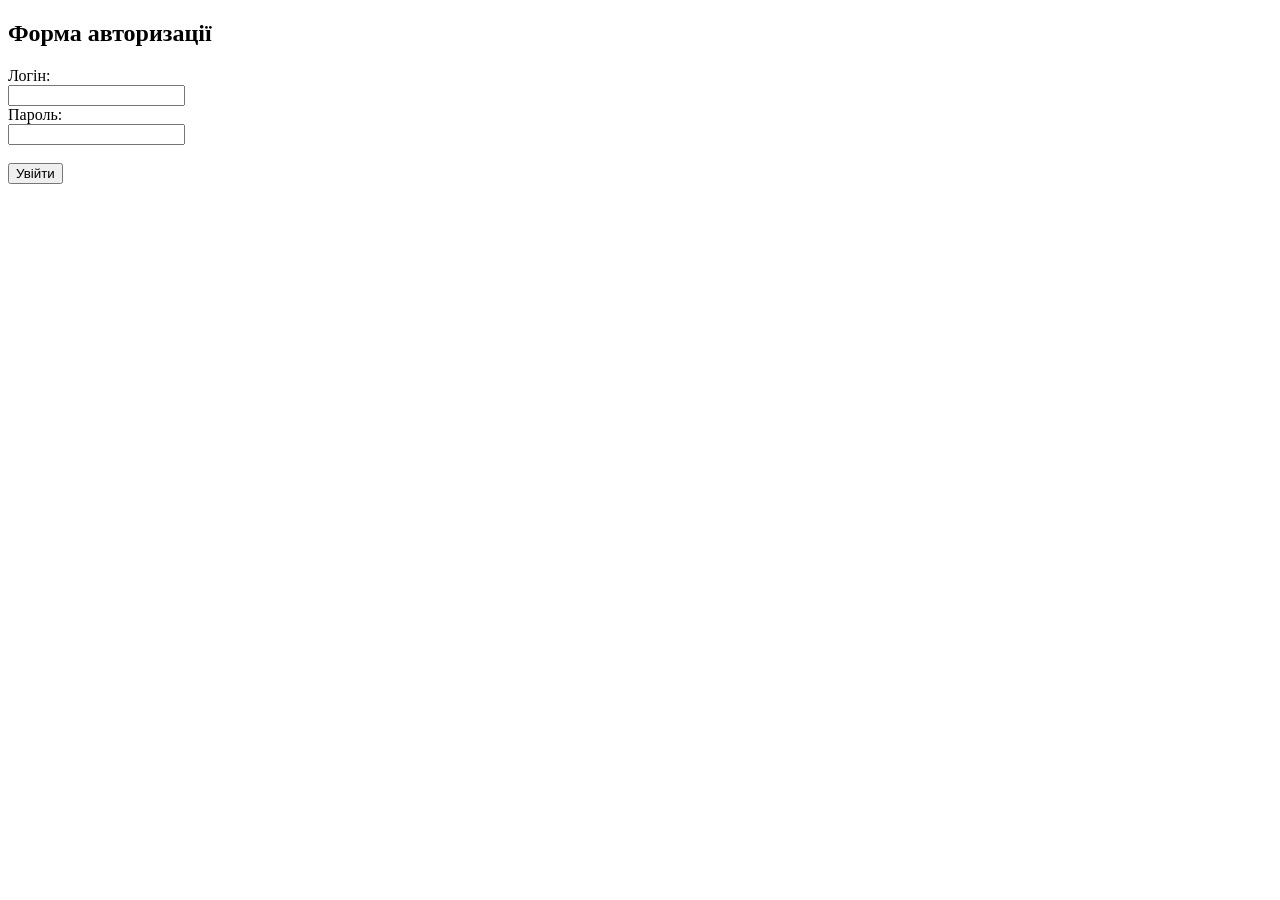
==== templates/login.html @ 1fe864f8 "Додано авторизацію" ====
<!DOCTYPE html>
<html lang="uk">

<head>
    <meta charset="UTF-8">
    <title>Авторизація</title>
</head>

<body>
    <h2>Форма авторизації</h2>

    <form>
        <label>Логін:</label><br>
        <input type="text" name="username"><br>

        <label>Пароль:</label><br>
        <input type="password" name="password"><br><br>

        <button type="submit">Увійти</button>
    </form>

</body>

</html>
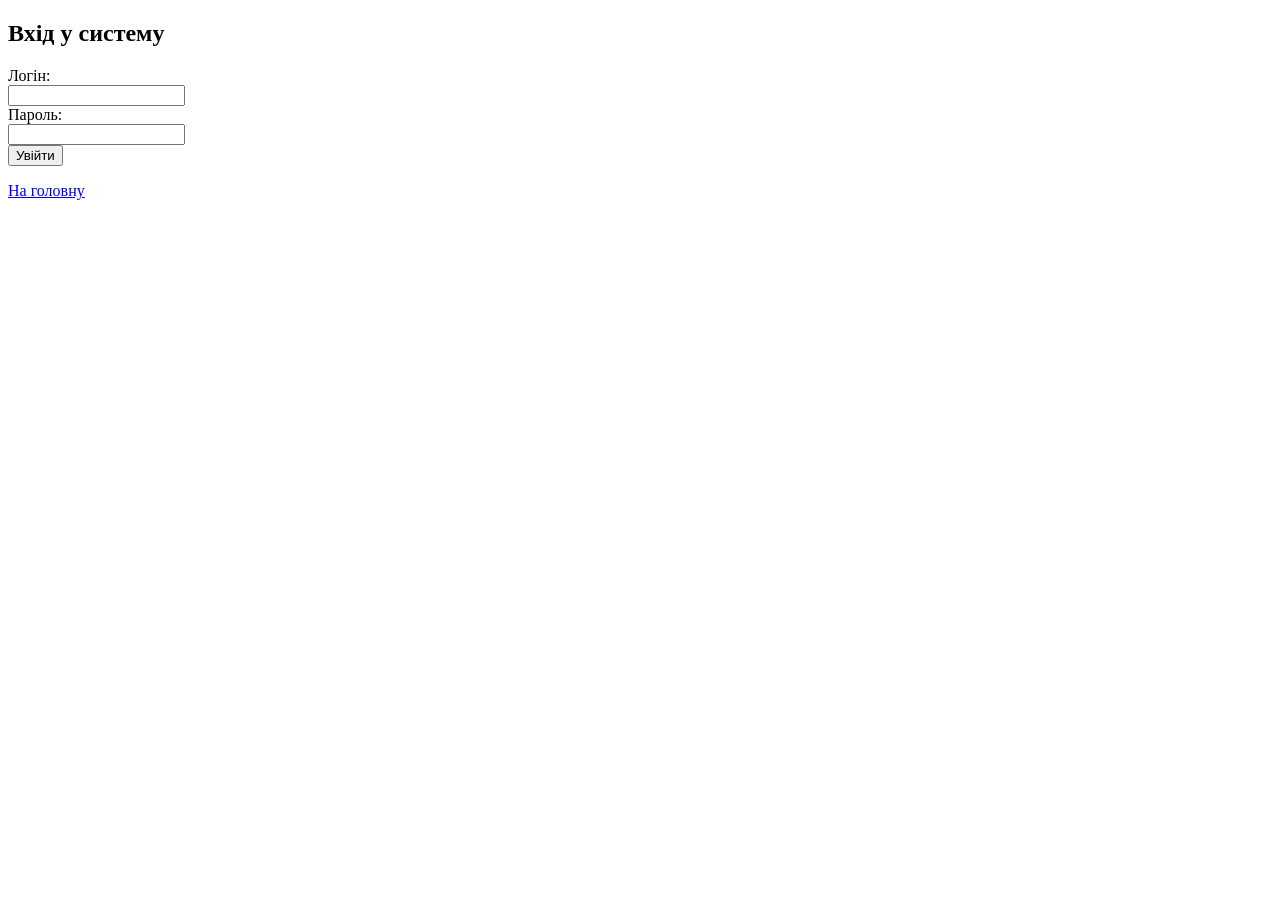
==== commit 747fcfc5: "Оновлено файли розмітки в каталозі templates" ====
--- a/templates/login.html
+++ b/templates/login.html
@@ -1,24 +1,23 @@
 <!DOCTYPE html>
 <html lang="uk">
-
 <head>
-    <meta charset="UTF-8">
-    <title>Авторизація</title>
+ <meta charset="UTF-8">
+ <title>Авторизація</title>
+ <link rel="stylesheet" href="{{ url_for('static',
+filename='style.css') }}">
 </head>
-
 <body>
-    <h2>Форма авторизації</h2>
-
-    <form>
-        <label>Логін:</label><br>
-        <input type="text" name="username"><br>
-
-        <label>Пароль:</label><br>
-        <input type="password" name="password"><br><br>
-
-        <button type="submit">Увійти</button>
-    </form>
-
+ <div class="container">
+ <h2>Вхід у систему</h2>
+ <form method="POST" action="/login">
+ <label>Логін:</label><br>
+ <input type="text" name="username" required><br>
+ <label>Пароль:</label><br>
+ <input type="password" name="password"
+required><br>
+ <button type="submit">Увійти</button>
+ </form>
+ <p><a href="/">На головну</a></p>
+ </div>
 </body>
-
 </html>
